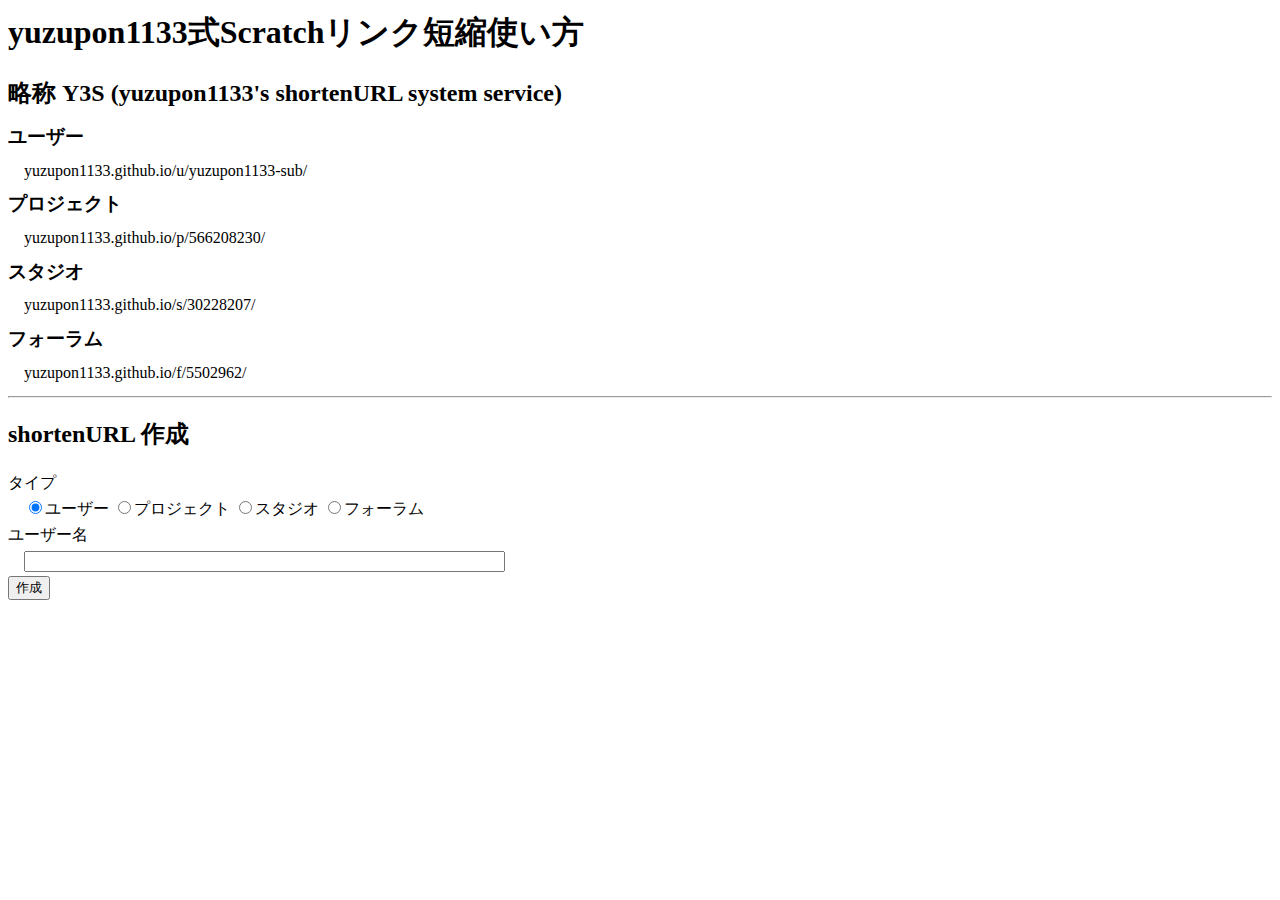
==== index.html @ 5b6fa82d "Add files via upload" ====
<!-- えなに見てんのウケる -->
<!DOCTYPE html>
<html lang="ja">
<head>
    <meta charset="utf-8">
    <title>URL短縮</title>
    <script type="text/javascript" src="formbutton.js"></script>
    <link rel="stylesheet" href="index.css">
</head>
<body>
    <h1>yuzupon1133式Scratchリンク短縮使い方</h1>
    <h2>略称 Y3S (yuzupon1133's shortenURL system service)</h2>
    <div class="line">
        <h3>ユーザー</h3>
        <p>&emsp;yuzupon1133.github.io/u/yuzupon1133-sub/</p>
    </div>
    <div class="line">
        <h3>プロジェクト</h3>
        <p>&emsp;yuzupon1133.github.io/p/566208230/</p>
    </div>
    <div class="line">
        <h3>スタジオ</h3>
        <p>&emsp;yuzupon1133.github.io/s/30228207/</p>
    </div>
    <div class="line">
        <h3>フォーラム</h3>
        <p>&emsp;yuzupon1133.github.io/f/5502962/</p>
    </div>
    <hr>
    <h2>shortenURL 作成</h2>
    <div class="unone">
    <form id="shorten">
        <div style="line-height:26px;">
        <span>タイプ</span><br>
        &emsp;<input type="radio" name="button" id="user" value="u" checked onclick="showtype()"><label for="user">ユーザー</label>
        <input type="radio" name="button" id="project" value="p" onclick="showtype()"><label for="project">プロジェクト</label>
        <input type="radio" name="button" id="studio" value="s" onclick="showtype()"><label for="studio">スタジオ</label>
        <input type="radio" name="button" id="forum" value="f" onclick="showtype()"><label for="forum">フォーラム</label>
        <br><span id="type">ユーザー名</span>
        <br>&emsp;<input type="text" id="text" name="text" required size="57">
        <br><input type="button" value="作成" onclick="formsubmit()"/>
        <br>&emsp;<span id="exec" style="user-select: all;"></span>
        </div>
    </form>
    </div>
</body>
</html>
---- index.css ----
/* えなに見てんのウケる */
.line {
    line-height:15px; 
}
.unone {
    user-select: none;
}
body {
    margin-top: -10px;
}
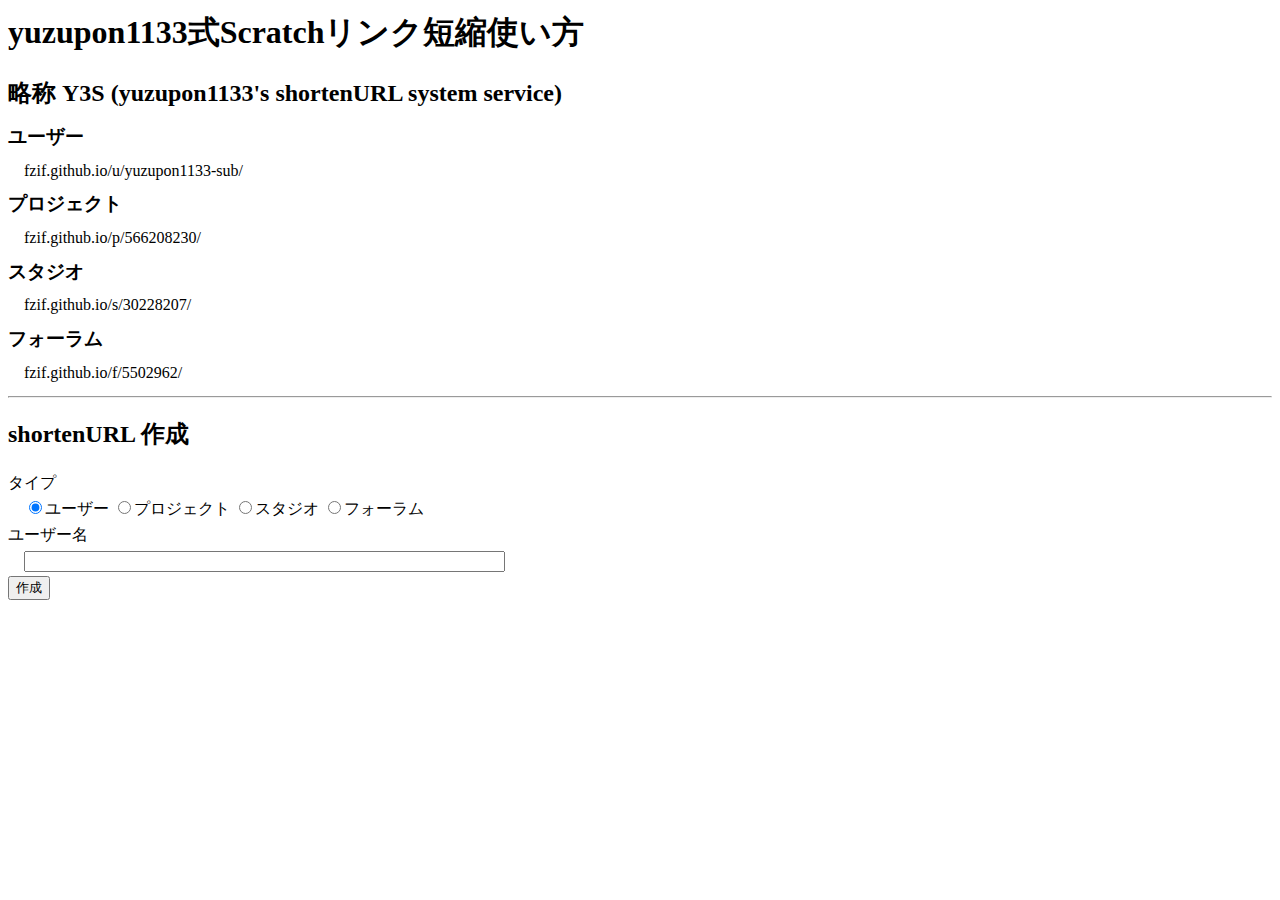
==== commit 102f33ae: "Update index.html" ====
--- a/index.html
+++ b/index.html
@@ -12,19 +12,19 @@
     <h2>略称 Y3S (yuzupon1133's shortenURL system service)</h2>
     <div class="line">
         <h3>ユーザー</h3>
-        <p>&emsp;yuzupon1133.github.io/u/yuzupon1133-sub/</p>
+        <p>&emsp;fzif.github.io/u/yuzupon1133-sub/</p>
     </div>
     <div class="line">
         <h3>プロジェクト</h3>
-        <p>&emsp;yuzupon1133.github.io/p/566208230/</p>
+        <p>&emsp;fzif.github.io/p/566208230/</p>
     </div>
     <div class="line">
         <h3>スタジオ</h3>
-        <p>&emsp;yuzupon1133.github.io/s/30228207/</p>
+        <p>&emsp;fzif.github.io/s/30228207/</p>
     </div>
     <div class="line">
         <h3>フォーラム</h3>
-        <p>&emsp;yuzupon1133.github.io/f/5502962/</p>
+        <p>&emsp;fzif.github.io/f/5502962/</p>
     </div>
     <hr>
     <h2>shortenURL 作成</h2>
@@ -44,4 +44,4 @@
     </form>
     </div>
 </body>
-</html>+</html>
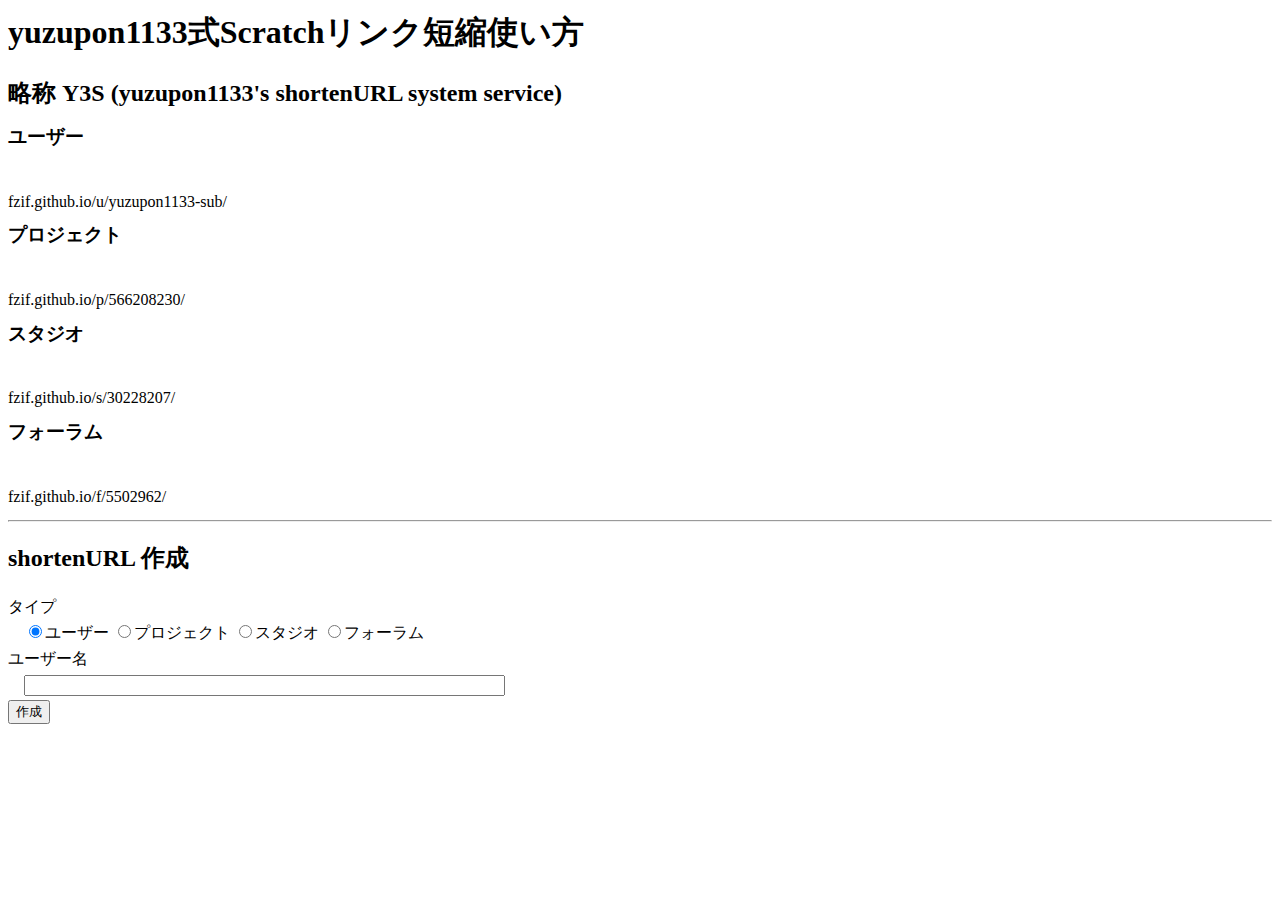
==== commit fb71ee10: "Update index.html" ====
--- a/index.html
+++ b/index.html
@@ -12,19 +12,19 @@
     <h2>略称 Y3S (yuzupon1133's shortenURL system service)</h2>
     <div class="line">
         <h3>ユーザー</h3>
-        <p>&emsp;fzif.github.io/u/yuzupon1133-sub/</p>
+        &emsp;<p style="user-select: all;">fzif.github.io/u/yuzupon1133-sub/</p>
     </div>
     <div class="line">
         <h3>プロジェクト</h3>
-        <p>&emsp;fzif.github.io/p/566208230/</p>
+        &emsp;<p style="user-select: all;">fzif.github.io/p/566208230/</p>
     </div>
     <div class="line">
         <h3>スタジオ</h3>
-        <p>&emsp;fzif.github.io/s/30228207/</p>
+        &emsp;<p style="user-select: all;">fzif.github.io/s/30228207/</p>
     </div>
     <div class="line">
         <h3>フォーラム</h3>
-        <p>&emsp;fzif.github.io/f/5502962/</p>
+        &emsp;<p style="user-select: all;">fzif.github.io/f/5502962/</p>
     </div>
     <hr>
     <h2>shortenURL 作成</h2>
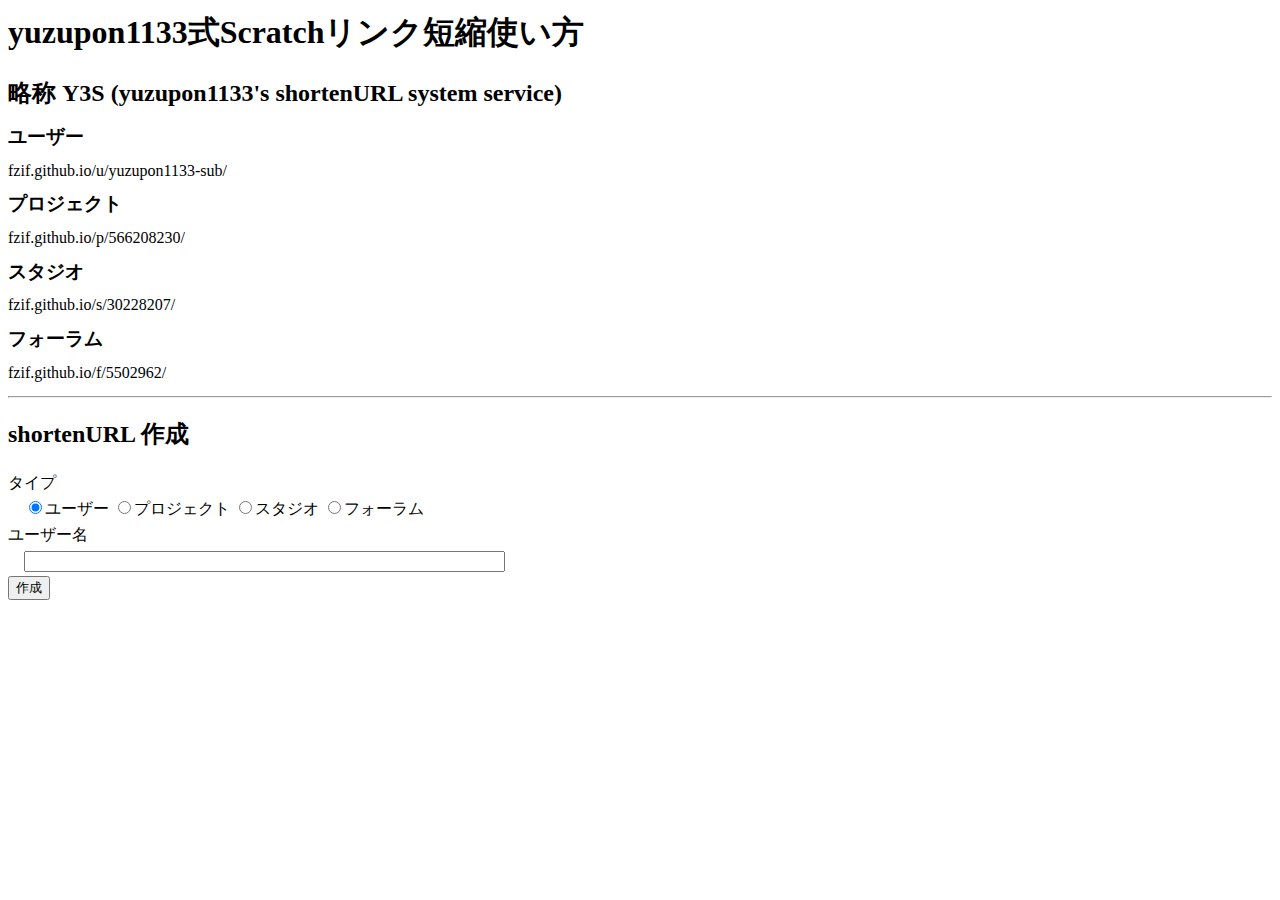
==== commit 9ce00d98: "Update index.html" ====
--- a/index.html
+++ b/index.html
@@ -12,19 +12,19 @@
     <h2>略称 Y3S (yuzupon1133's shortenURL system service)</h2>
     <div class="line">
         <h3>ユーザー</h3>
-        &emsp;<p style="user-select: all;">fzif.github.io/u/yuzupon1133-sub/</p>
+        <p style="user-select: all;">fzif.github.io/u/yuzupon1133-sub/</p>
     </div>
     <div class="line">
         <h3>プロジェクト</h3>
-        &emsp;<p style="user-select: all;">fzif.github.io/p/566208230/</p>
+        <p style="user-select: all;">fzif.github.io/p/566208230/</p>
     </div>
     <div class="line">
         <h3>スタジオ</h3>
-        &emsp;<p style="user-select: all;">fzif.github.io/s/30228207/</p>
+        <p style="user-select: all;">fzif.github.io/s/30228207/</p>
     </div>
     <div class="line">
         <h3>フォーラム</h3>
-        &emsp;<p style="user-select: all;">fzif.github.io/f/5502962/</p>
+        <p style="user-select: all;">fzif.github.io/f/5502962/</p>
     </div>
     <hr>
     <h2>shortenURL 作成</h2>
